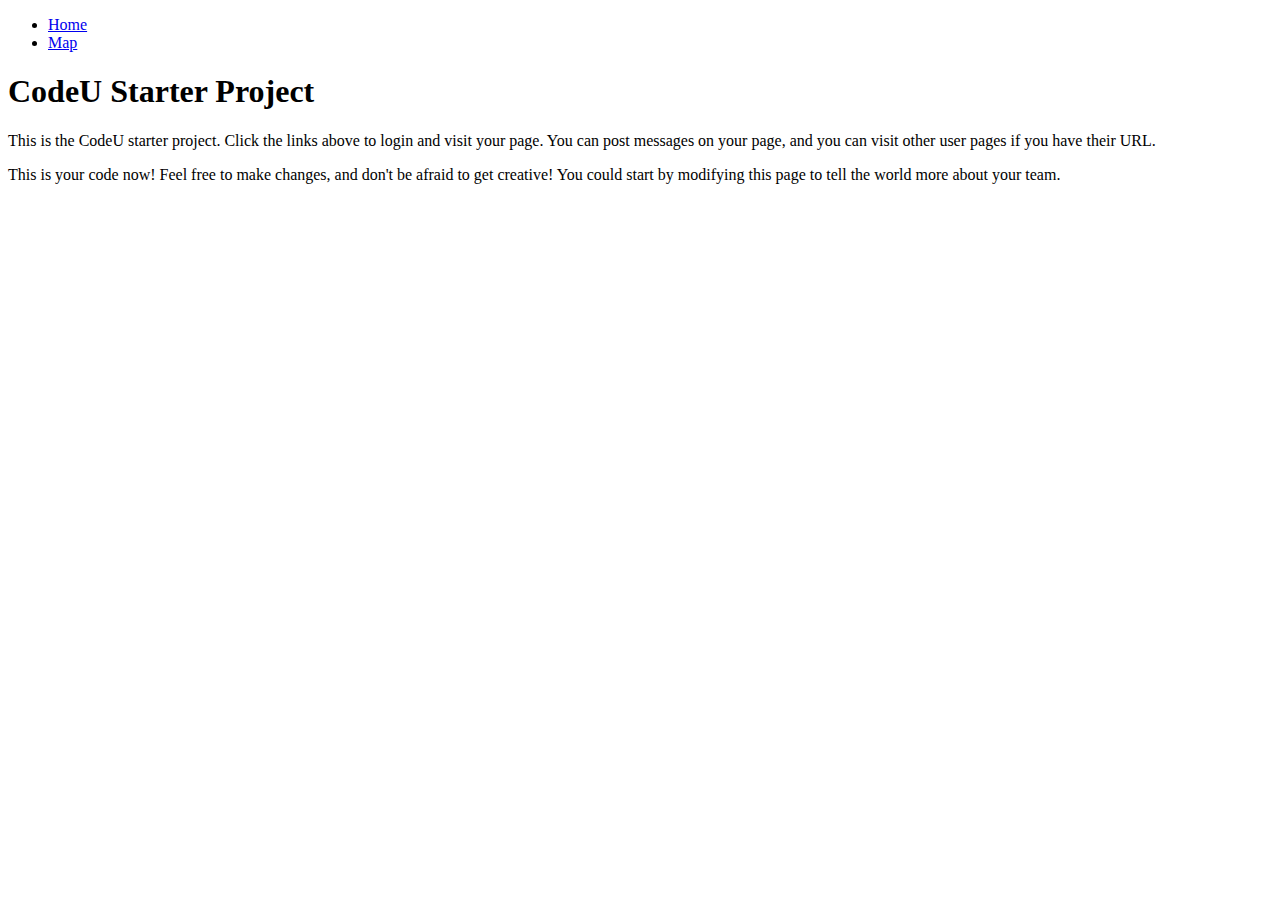
==== src/main/webapp/index.html @ 1a9421f7 "Maps 3: Linkt to the map html" ====
<!--
Copyright 2019 Google Inc.

Licensed under the Apache License, Version 2.0 (the "License");
you may not use this file except in compliance with the License.
You may obtain a copy of the License at

    http://www.apache.org/licenses/LICENSE-2.0

Unless required by applicable law or agreed to in writing, software
distributed under the License is distributed on an "AS IS" BASIS,
WITHOUT WARRANTIES OR CONDITIONS OF ANY KIND, either express or implied.
See the License for the specific language governing permissions and
limitations under the License.
-->

<!DOCTYPE html>
<html>
  <head>
    <meta charset="UTF-8">
    <title>CodeU 2019 Starter Project</title>
    <link rel="stylesheet" href="/css/main.css">
    <script src="/js/navigation-loader.js"></script>
  </head>
  <body onload="addLoginOrLogoutLinkToNavigation();">
    <nav>
      <ul id="navigation">
        <li><a href="/">Home</a></li>
        <li><a href="/user-markers.html">Map</a></li>
      </ul>
    </nav>
    <h1>CodeU Starter Project</h1>
    <p>This is the CodeU starter project. Click the links above to login and visit your page.
    You can post messages on your page, and you can visit other user pages if you have
    their URL.</p>
    <p>This is your code now! Feel free to make changes, and don't be afraid to get creative!
    You could start by modifying this page to tell the world more about your team.</p>
  </body>
</html>
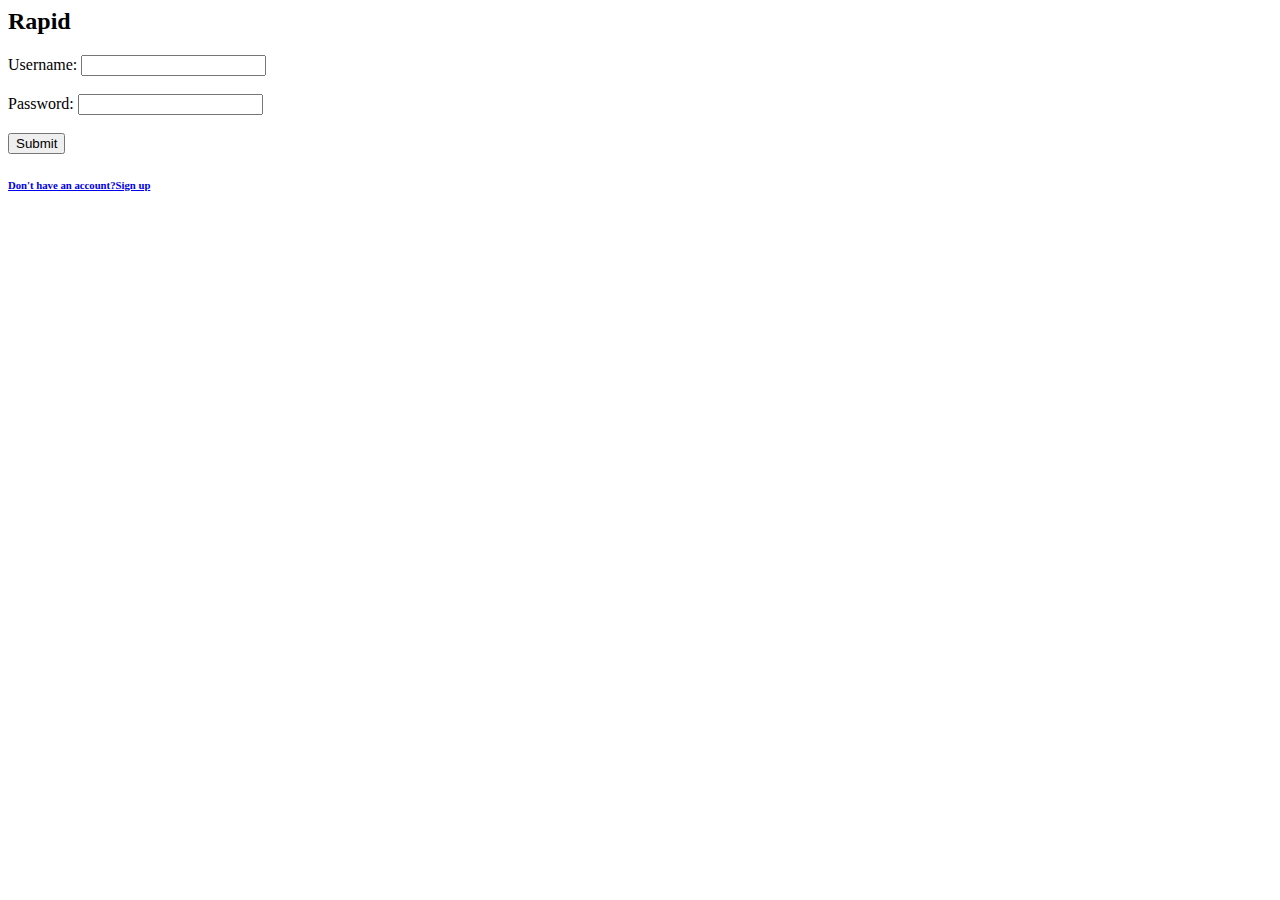
==== commit 8f4f8f47: "making login page the index" ====
--- a/src/main/webapp/index.html
+++ b/src/main/webapp/index.html
@@ -14,26 +14,22 @@
 limitations under the License.
 -->
 
-<!DOCTYPE html>
+
+
+
+<!DOCTYPE>
 <html>
-  <head>
-    <meta charset="UTF-8">
-    <title>CodeU 2019 Starter Project</title>
-    <link rel="stylesheet" href="/css/main.css">
-    <script src="/js/navigation-loader.js"></script>
-  </head>
-  <body onload="addLoginOrLogoutLinkToNavigation();">
-    <nav>
-      <ul id="navigation">
-        <li><a href="/">Home</a></li>
-        <li><a href="/user-markers.html">Map</a></li>
-      </ul>
-    </nav>
-    <h1>CodeU Starter Project</h1>
-    <p>This is the CodeU starter project. Click the links above to login and visit your page.
-    You can post messages on your page, and you can visit other user pages if you have
-    their URL.</p>
-    <p>This is your code now! Feel free to make changes, and don't be afraid to get creative!
-    You could start by modifying this page to tell the world more about your team.</p>
-  </body>
+<head>
+<title> Log-in Page </title>
+<link rel = "stylesheet" href="/css/style.css">
+</head>
+<body>
+<h2> Rapid  </h2>
+<form method = "POST" action = "user-page.html">
+Username: <input type = "text" name = "username" ><br><br>
+Password: <input type= "text" name = "password"><br><br>
+<input type = "submit" value = "Submit">
+</form>
+<h6><a href = "signup.html" >Don't have an account?Sign up</a></h6>
+</body>
 </html>